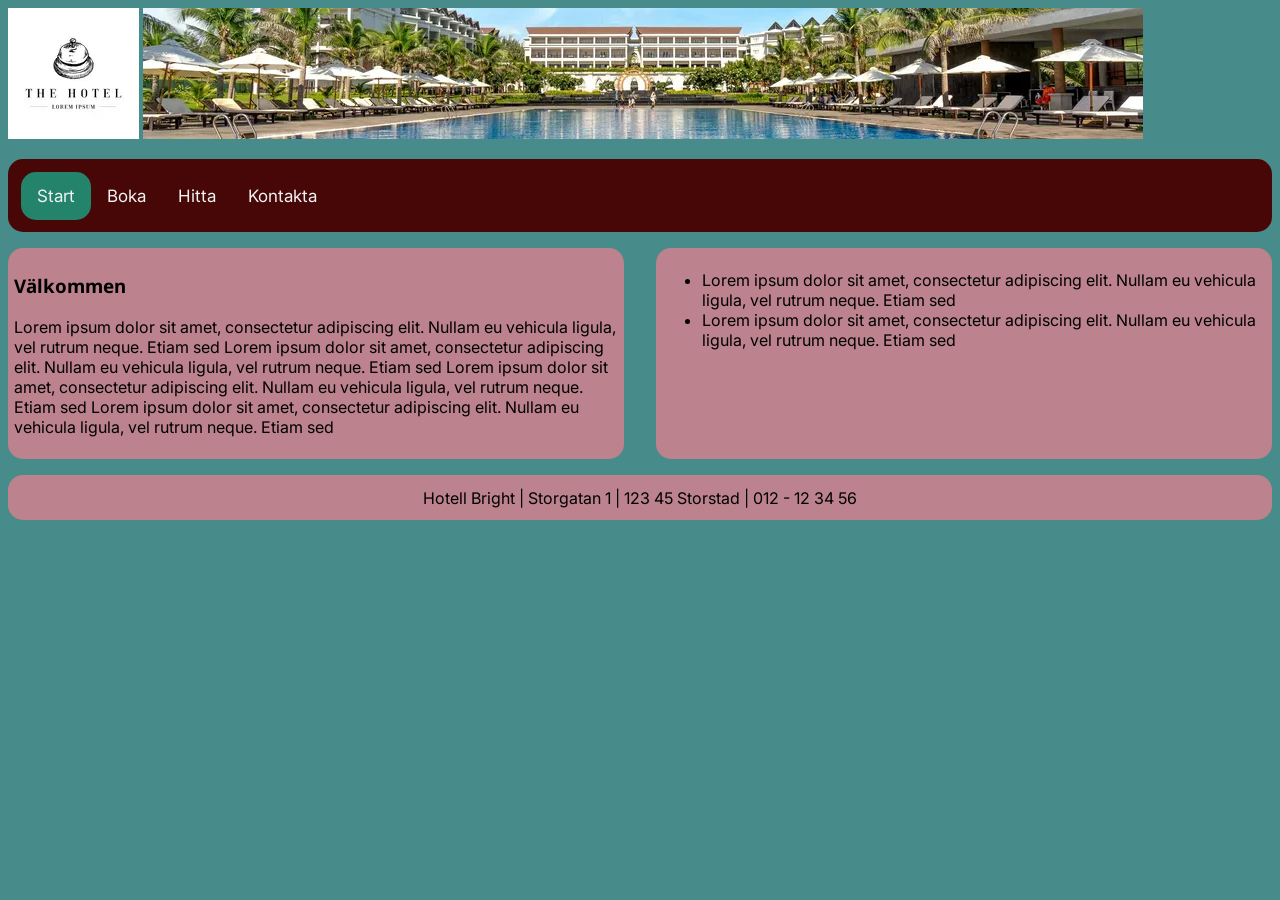
==== index.html @ b4baa388 "Add files via upload" ====
<!DOCTYPE html>
<html lang="en">

<head>
    <meta charset="UTF-8">
    <meta name="description" content="Hotel Bright">
    <meta name="viewport" content="width=device-width, initial-scale=1.0">
    <title>Hotell</title>
    <link rel="stylesheet" href="style.css">
    <link rel="stylesheet" href="grid.css">
    <link
        href="https://fonts.googleapis.com/css2?family=Inter:ital,opsz,wght@0,14..32,100..900;1,14..32,100..900&family=Noto+Sans:ital,wght@0,100..900;1,100..900&display=swap"
        rel="stylesheet">



</head>

<body>
    <header>
        <img id="logo" src="img/hotell_logo_smol.webp" alt="Hotell Logo" />
        <img id="pool" src="img/hotell_pool_smol.webp" alt="Hotell Pool">
    </header>
    <nav class="topnav" id="myTopnav">
        <a href="index.html" class="active">Start</a>
        <a href="boka.html">Boka</a>
        <a href="hitta.html">Hitta</a>
        <a href="kontakta.html">Kontakta</a>
        <a href="javascript:void(0);" style="font-size: 15px;" class="icon" onclick="myFunction()">&#9776;</a>
    </nav>
    <section>

        <article>
            <h1> Välkommen</h1>

            <p>
                Lorem ipsum dolor sit amet, consectetur adipiscing elit. Nullam eu vehicula ligula, vel rutrum
                neque.
                Etiam
                sed
                Lorem ipsum dolor sit amet, consectetur adipiscing elit. Nullam eu vehicula ligula, vel rutrum
                neque.
                Etiam
                sed
                Lorem ipsum dolor sit amet, consectetur adipiscing elit. Nullam eu vehicula ligula, vel rutrum
                neque.
                Etiam
                sed
                Lorem ipsum dolor sit amet, consectetur adipiscing elit. Nullam eu vehicula ligula, vel rutrum
                neque.
                Etiam
                sed
            </p>
        </article>
    </section>

    <aside>
        <ul>
            <li>Lorem ipsum dolor sit amet, consectetur adipiscing elit. Nullam eu vehicula ligula, vel rutrum neque.
                Etiam
                sed</li>

            <li>Lorem ipsum dolor sit amet, consectetur adipiscing elit. Nullam eu vehicula ligula, vel rutrum neque.
                Etiam
                sed</li>
        </ul>
    </aside>
    <footer>
        Hotell Bright | Storgatan 1 | 123 45 Storstad | 012 - 12 34 56
    </footer>
    <script src="script-nav.js"></script>
</body>

</html>
---- style.css ----
@import url('https://fonts.googleapis.com/css2?family=Inter:ital,opsz,wght@0,14..32,100..900;1,14..32,100..900&family=Noto+Sans:ital,wght@0,100..900;1,100..900&display=swap');

body {
    font-family: "Inter", sans-serif;
}

h1,
h2,
h3 {
    font-family: "Noto Sans", sans-serif;
}

article,
aside,
footer,
nav {
    border-radius: 15px;
    padding: 1%;
}

nav a {
    border-radius: 15px;
}

header img #logo {
    width: 12%;
    margin-right: 1%;
}

header img #pool {
    width: 80%;
    border-radius: 15px;
}

footer {
    text-align: center;
}

.topnav {
    background-color: #470707;
    overflow: hidden;
}

.topnav a {
    float: left;
    display: block;
    color: #f2f2f2;
    text-align: center;
    padding: 14px 16px;
    text-decoration: none;
    font-size: 17px;
}

.topnav a:hover {
    background-color: #ddd;
    color: black;
}

.active {
    background-color: #24836B;
    color: white;
}

.topnav .icon {
    display: none;
}

@media screen and (max-width: 600px) {
    .topnav a:not(:first-child) {
        display: none;
    }

    .topnav a.icon {
        float: right;
        display: block;
    }
}

@media screen and (max-width: 600px) {
    .topnav.responsive {
        position: relative;
    }

    .topnav.responsive a.icon {
        position: absolute;
        right: 6px;
        top: 6px;
    }

    .topnav.responsive a {
        float: none;
        display: block;
        text-align: left;
    }
}

@media (max-width: 600px) {

    .col-25,
    .col-75,
    input[type=submit] {
        width: 100%;
        margin-top: 0;
    }

}

input[type=text],
select,
textarea {
    width: 100%;
    padding: 12px;
    border: 1px solid #ccc;
    border-radius: 4px;
    box-sizing: border-box;
    resize: vertical;
}

label {
    padding: 12px 12px 12px 0;
    display: inline-block;
}

input[type=submit] {
    background-color: white;
    color: black;
    padding: 12px 20px;
    border: none;
    border-radius: 25px;
    cursor: pointer;
    float: right;
}

.container {
    border-radius: 5px;
    background-color: #BC828D;
    padding: 20px;
}

.col-25 {
    float: left;
    width: 25%;
    margin-top: 6px;
}

.col-75 {
    float: left;
    width: 75%;
    margin-top: 6px;
}

.row:after {
    content: "";
    display: table;
    clear: both;
}

@media screen and (max-width: 600px) {

    .col-25,
    .col-75,
    input[type=submit] {
        width: 100%;
        margin-top: 0;
    }
}
---- grid.css ----
body {
    display: grid;
    grid-template-columns: 2fr 1fr;
    grid-auto-rows: auto auto 1fr;
    grid-template-areas: "header header" "nav nav" "section section " "aside aside" "footer footer ";
    grid-gap: 0.5em 1em;
    background-color: #478B8B;

}

@media screen and (min-width: 600px) {
    body {
        grid-template-columns: 1fr 1fr;
        grid-template-areas:
            "header header"
            "nav nav"
            "section aside"
            "footer footer";
        grid-gap: 1em 2em;
    }

}

header {
    grid-area: header;
}

nav {
    grid-area: nav;
}

section {
    grid-area: section;
}

article {
    background-color: #BC828D;
    grid-area: article;
}

aside {
    grid-area: aside;
    background-color: #BC828D;
}

footer {
    grid-area: footer;
    background-color: #BC828D;
}
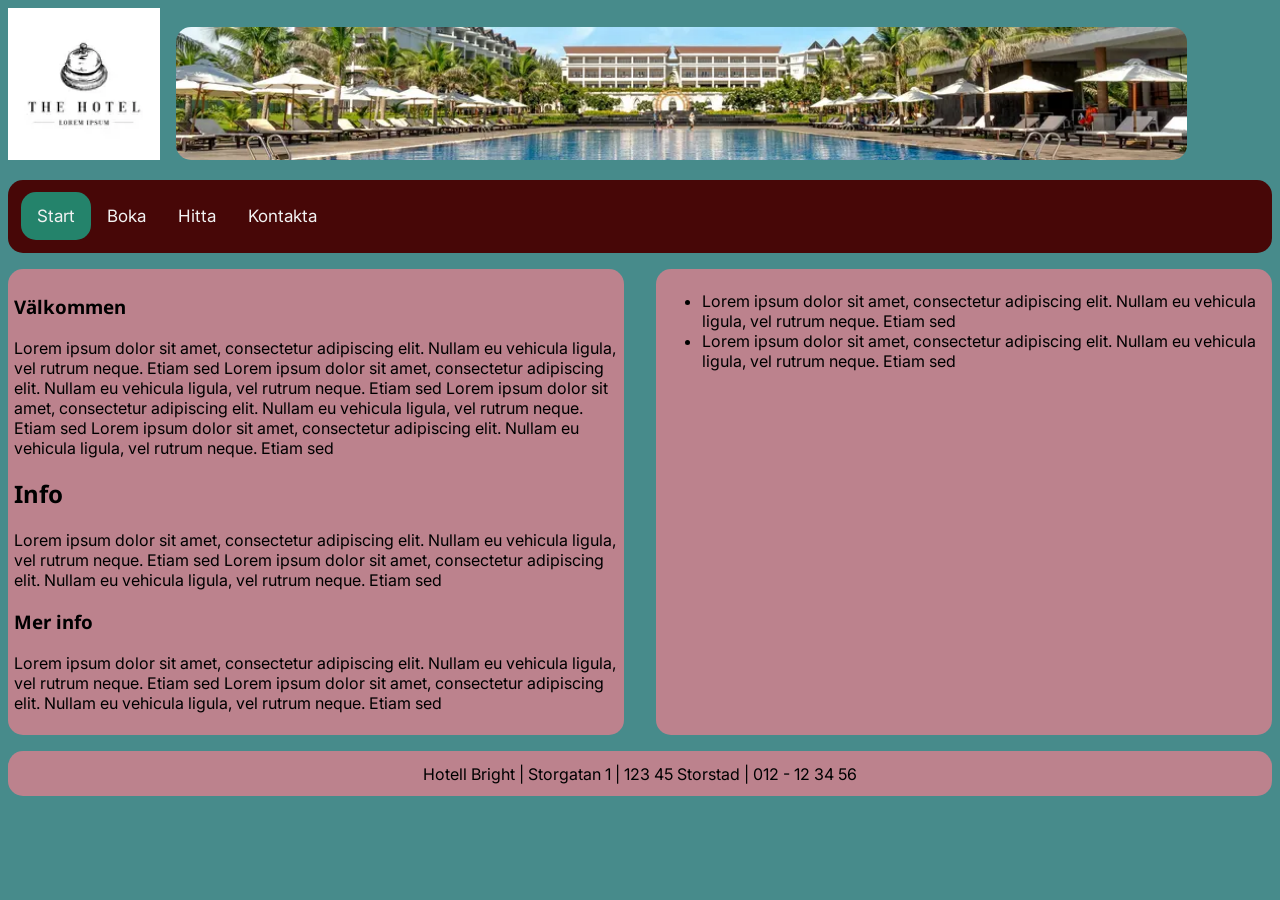
==== commit 45082b9d: "Add files via upload" ====
--- a/index.html
+++ b/index.html
@@ -3,9 +3,9 @@
 
 <head>
     <meta charset="UTF-8">
-    <meta name="description" content="Hotel Bright">
+    <meta name="description" content="Hotel Bright-start">
     <meta name="viewport" content="width=device-width, initial-scale=1.0">
-    <title>Hotell</title>
+    <title>Hotell-start</title>
     <link rel="stylesheet" href="style.css">
     <link rel="stylesheet" href="grid.css">
     <link
@@ -51,6 +51,32 @@
                 Etiam
                 sed
             </p>
+
+            <h2>Info</h2>
+
+            <p>
+                Lorem ipsum dolor sit amet, consectetur adipiscing elit. Nullam eu vehicula ligula, vel rutrum
+                neque.
+                Etiam
+                sed
+                Lorem ipsum dolor sit amet, consectetur adipiscing elit. Nullam eu vehicula ligula, vel rutrum
+                neque.
+                Etiam
+                sed
+            </p>
+
+            <h3>Mer info</h3>
+
+            <p>
+                Lorem ipsum dolor sit amet, consectetur adipiscing elit. Nullam eu vehicula ligula, vel rutrum
+                neque.
+                Etiam
+                sed
+                Lorem ipsum dolor sit amet, consectetur adipiscing elit. Nullam eu vehicula ligula, vel rutrum
+                neque.
+                Etiam
+                sed
+            </p>
         </article>
     </section>
 
--- a/style.css
+++ b/style.css
@@ -22,12 +22,12 @@
     border-radius: 15px;
 }
 
-header img #logo {
+header img#logo {
     width: 12%;
     margin-right: 1%;
 }
 
-header img #pool {
+header img#pool {
     width: 80%;
     border-radius: 15px;
 }
@@ -80,6 +80,7 @@
     .topnav.responsive {
         position: relative;
     }
+
 
     .topnav.responsive a.icon {
         position: absolute;
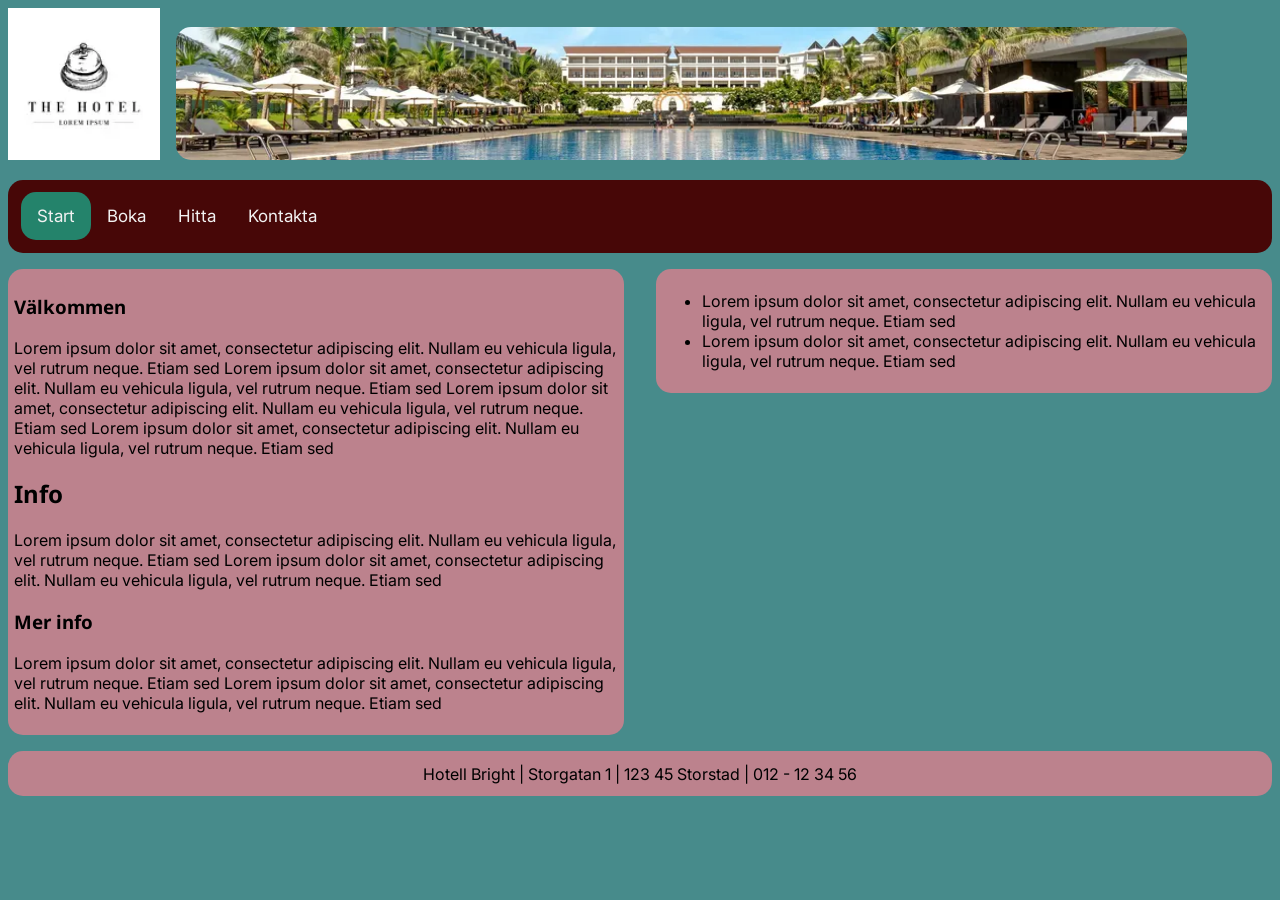
==== commit cf65bc5d: "Add files via upload" ====
--- a/index.html
+++ b/index.html
@@ -15,6 +15,7 @@
 
 
 </head>
+
 
 <body>
     <header>
@@ -79,18 +80,21 @@
             </p>
         </article>
     </section>
+    <main>
+        <aside>
+            <ul>
+                <li>Lorem ipsum dolor sit amet, consectetur adipiscing elit. Nullam eu vehicula ligula, vel rutrum
+                    neque.
+                    Etiam
+                    sed</li>
 
-    <aside>
-        <ul>
-            <li>Lorem ipsum dolor sit amet, consectetur adipiscing elit. Nullam eu vehicula ligula, vel rutrum neque.
-                Etiam
-                sed</li>
-
-            <li>Lorem ipsum dolor sit amet, consectetur adipiscing elit. Nullam eu vehicula ligula, vel rutrum neque.
-                Etiam
-                sed</li>
-        </ul>
-    </aside>
+                <li>Lorem ipsum dolor sit amet, consectetur adipiscing elit. Nullam eu vehicula ligula, vel rutrum
+                    neque.
+                    Etiam
+                    sed</li>
+            </ul>
+        </aside>
+    </main>
     <footer>
         Hotell Bright | Storgatan 1 | 123 45 Storstad | 012 - 12 34 56
     </footer>
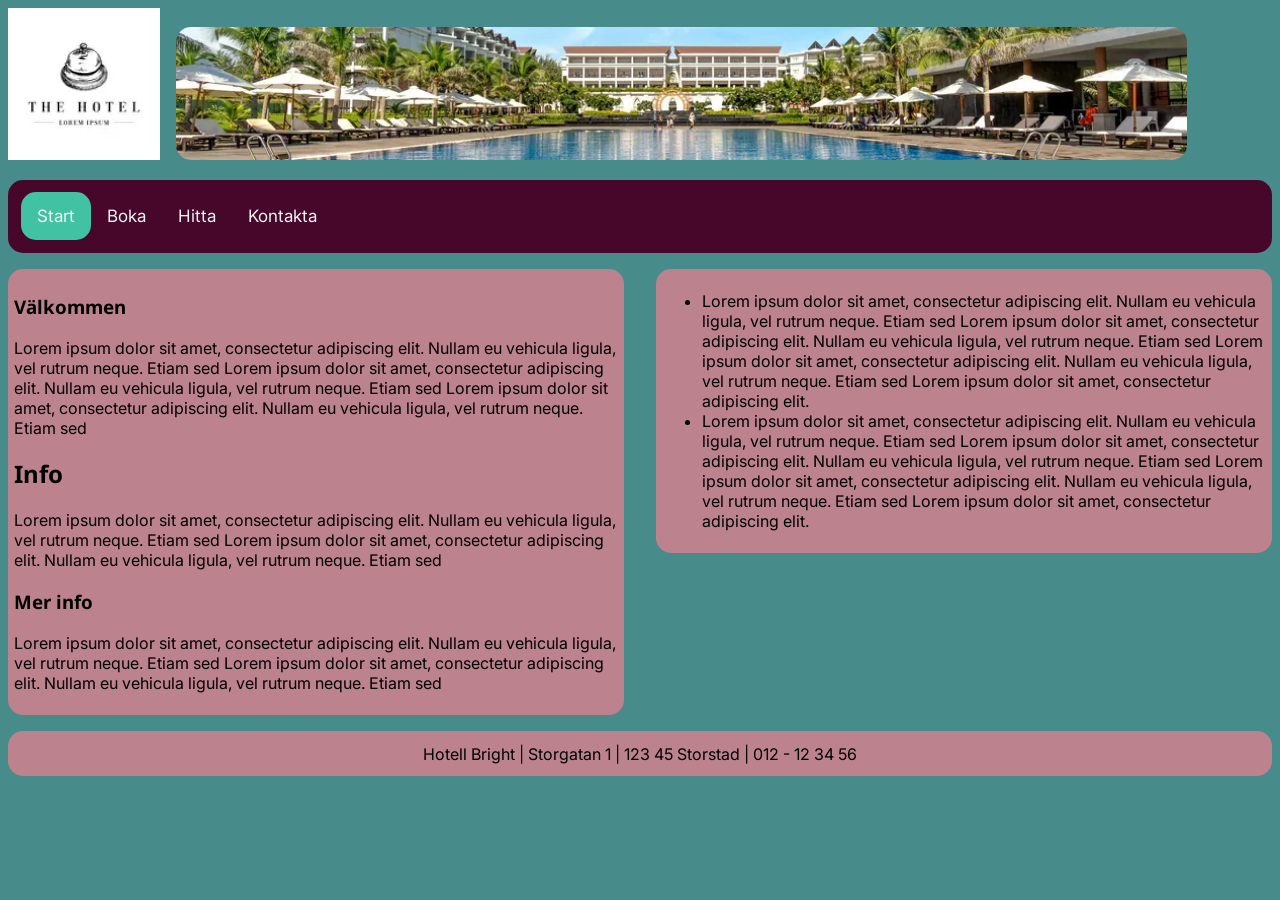
==== commit c261cc7a: "Add files via upload" ====
--- a/index.html
+++ b/index.html
@@ -47,10 +47,7 @@
                 neque.
                 Etiam
                 sed
-                Lorem ipsum dolor sit amet, consectetur adipiscing elit. Nullam eu vehicula ligula, vel rutrum
-                neque.
-                Etiam
-                sed
+
             </p>
 
             <h2>Info</h2>
@@ -84,14 +81,19 @@
         <aside>
             <ul>
                 <li>Lorem ipsum dolor sit amet, consectetur adipiscing elit. Nullam eu vehicula ligula, vel rutrum
-                    neque.
-                    Etiam
-                    sed</li>
+                    neque. Etiam sed Lorem ipsum dolor sit amet, consectetur adipiscing elit. Nullam eu vehicula ligula,
+                    vel rutrum neque. Etiam sed Lorem ipsum dolor sit amet, consectetur adipiscing elit. Nullam eu
+                    vehicula ligula, vel rutrum neque. Etiam sed Lorem ipsum dolor sit amet, consectetur adipiscing
+                    elit.</li>
 
                 <li>Lorem ipsum dolor sit amet, consectetur adipiscing elit. Nullam eu vehicula ligula, vel rutrum
-                    neque.
-                    Etiam
-                    sed</li>
+                    neque. Etiam sed Lorem ipsum dolor sit amet, consectetur adipiscing elit. Nullam eu vehicula ligula,
+                    vel rutrum neque. Etiam sed Lorem ipsum dolor sit amet, consectetur adipiscing elit. Nullam eu
+                    vehicula ligula, vel rutrum neque. Etiam sed Lorem ipsum dolor sit amet, consectetur adipiscing
+                    elit.</li>
+
+
+
             </ul>
         </aside>
     </main>
--- a/style.css
+++ b/style.css
@@ -37,7 +37,7 @@
 }
 
 .topnav {
-    background-color: #470707;
+    background-color: #46072B;
     overflow: hidden;
 }
 
@@ -52,12 +52,12 @@
 }
 
 .topnav a:hover {
-    background-color: #ddd;
+    background-color: #ffffff;
     color: black;
 }
 
 .active {
-    background-color: #24836B;
+    background-color: #41C3A3;
     color: white;
 }
 
